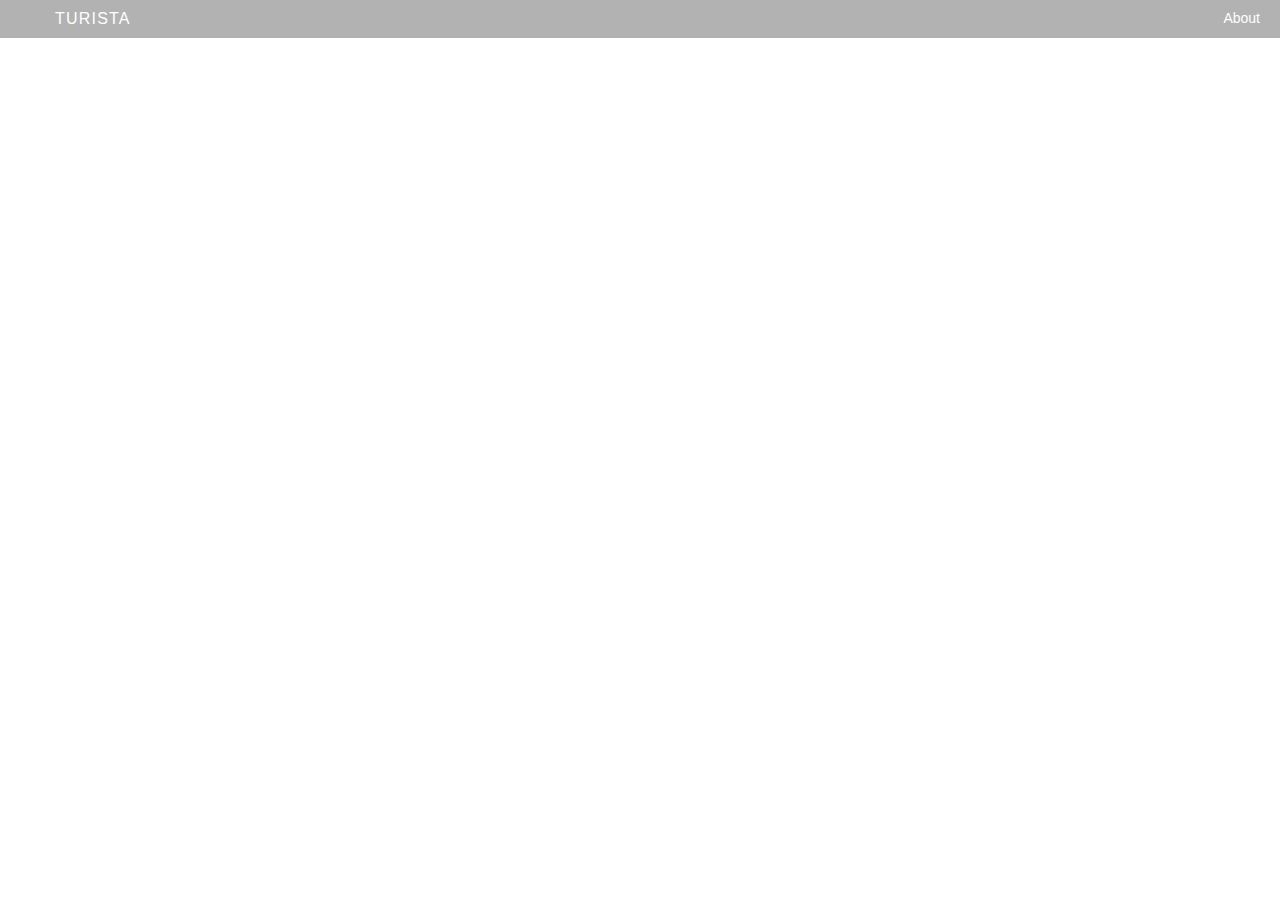
==== turista/index.html @ e3ec5c9a "fixing turista folder name" ====
<!doctype html>
<html>
  <head>
    <link rel="stylesheet" href="https://maxcdn.bootstrapcdn.com/bootstrap/3.3.5/css/bootstrap.min.css">
    <link href="css/main.css" rel="stylesheet" />
    <link href="css/leaflet.css" rel="stylesheet"/>
    <link rel="stylesheet" href="css/leaflet.awesome-markers.css">


    <script src="//code.jquery.com/jquery-1.11.3.min.js"></script>
    <script src="js/vendor/angular.min.js"></script>
    <script src = "js/vendor/leaflet.js"></script>
    <script src = "js/vendor/angular-leaflet-directive.min.js"></script>
    <script src = "js/vendor/helpers.js"></script>
    <script src ="https://code.angularjs.org/1.2.28/angular-route.min.js"></script>
    <script src="https://maxcdn.bootstrapcdn.com/bootstrap/3.3.5/js/bootstrap.min.js"></script>
    <script src="js/leaflet.awesome-markers.js"></script>

  </head>
  <body ng-app="Turista">

    <div class="header">
      <div class="container-fluid">
        <h1 class="pull-left">Turista</h1>
        <a class="pull-right" href="#/about">About</a>
      </div>
    </div>

    <div ng-view></div>

    <!-- Modules -->
    <script src ="js/app.js"></script>


    <!-- Controllers -->
    <script src = "js/controllers/MainController.js"></script>
    <script src = "js/controllers/AboutController.js"></script>

    <!-- Services -->
    <script src ="js/services/myLocation.js"></script>
    <script src ="js/services/places.js"></script>
  </body>
</html>
---- turista/css/main.css ----
html, body, #map_canvas {
  margin: 0;
  padding: 0;
  height: 100%;
  width: 100%;
}

.header {
  background-color: rgba(0,0,0,0.3);
  position: absolute;
  width: 100%;
  z-index: 10;
  line-height: 37px;
}

.header .container-fluid {
  position: relative;
}

.header h1 {
  color: #fff;
  font-size: 16px;
  letter-spacing: 1.2px;    
  margin: 0;
  padding: 10px 0 10px 55px;
  text-transform: uppercase;
}

.header a {
  padding-right: 20px;
  color: #fff;
}

.container-fluid {
  padding-left: 0;
  padding-right: 0;
}

#map_canvas {
  position: relative;
}

.angular-leaflet-map {
  position: absolute;
  top: 0;
  bottom: 0;
  right: 0;
  left: 0;
}
.coordinates{
  color: #fff;
}
.containerVertical {
  position: relative;
  height: 50rem;
}
.relvintron {
  position: absolute;
  top: 50%;
  left:50%;
  transform: translate(-50%,-50%);
}
---- turista/css/leaflet.css ----
/* required styles */

.leaflet-map-pane,
.leaflet-tile,
.leaflet-marker-icon,
.leaflet-marker-shadow,
.leaflet-tile-pane,
.leaflet-tile-container,
.leaflet-overlay-pane,
.leaflet-shadow-pane,
.leaflet-marker-pane,
.leaflet-popup-pane,
.leaflet-overlay-pane svg,
.leaflet-zoom-box,
.leaflet-image-layer,
.leaflet-layer {
	position: absolute;
	left: 0;
	top: 0;
	}
.leaflet-container {
	overflow: hidden;
	-ms-touch-action: none;
	}
.leaflet-tile,
.leaflet-marker-icon,
.leaflet-marker-shadow {
	-webkit-user-select: none;
	   -moz-user-select: none;
	        user-select: none;
	-webkit-user-drag: none;
	}
.leaflet-marker-icon,
.leaflet-marker-shadow {
	display: block;
	}
/* map is broken in FF if you have max-width: 100% on tiles */
.leaflet-container img {
	max-width: none !important;
	}
/* stupid Android 2 doesn't understand "max-width: none" properly */
.leaflet-container img.leaflet-image-layer {
	max-width: 15000px !important;
	}
.leaflet-tile {
	filter: inherit;
	visibility: hidden;
	}
.leaflet-tile-loaded {
	visibility: inherit;
	}
.leaflet-zoom-box {
	width: 0;
	height: 0;
	}
/* workaround for https://bugzilla.mozilla.org/show_bug.cgi?id=888319 */
.leaflet-overlay-pane svg {
	-moz-user-select: none;
	}

.leaflet-tile-pane    { z-index: 2; }
.leaflet-objects-pane { z-index: 3; }
.leaflet-overlay-pane { z-index: 4; }
.leaflet-shadow-pane  { z-index: 5; }
.leaflet-marker-pane  { z-index: 6; }
.leaflet-popup-pane   { z-index: 7; }

.leaflet-vml-shape {
	width: 1px;
	height: 1px;
	}
.lvml {
	behavior: url(#default#VML);
	display: inline-block;
	position: absolute;
	}


/* control positioning */

.leaflet-control {
	position: relative;
	z-index: 7;
	pointer-events: auto;
	}
.leaflet-top,
.leaflet-bottom {
	position: absolute;
	z-index: 1000;
	pointer-events: none;
	}
.leaflet-top {
	top: 0;
	}
.leaflet-right {
	right: 0;
	}
.leaflet-bottom {
	bottom: 0;
	}
.leaflet-left {
	left: 0;
	}
.leaflet-control {
	float: left;
	clear: both;
	}
.leaflet-right .leaflet-control {
	float: right;
	}
.leaflet-top .leaflet-control {
	margin-top: 10px;
	}
.leaflet-bottom .leaflet-control {
	margin-bottom: 10px;
	}
.leaflet-left .leaflet-control {
	margin-left: 10px;
	}
.leaflet-right .leaflet-control {
	margin-right: 10px;
	}


/* zoom and fade animations */

.leaflet-fade-anim .leaflet-tile,
.leaflet-fade-anim .leaflet-popup {
	opacity: 0;
	-webkit-transition: opacity 0.2s linear;
	   -moz-transition: opacity 0.2s linear;
	     -o-transition: opacity 0.2s linear;
	        transition: opacity 0.2s linear;
	}
.leaflet-fade-anim .leaflet-tile-loaded,
.leaflet-fade-anim .leaflet-map-pane .leaflet-popup {
	opacity: 1;
	}

.leaflet-zoom-anim .leaflet-zoom-animated {
	-webkit-transition: -webkit-transform 0.25s cubic-bezier(0,0,0.25,1);
	   -moz-transition:    -moz-transform 0.25s cubic-bezier(0,0,0.25,1);
	     -o-transition:      -o-transform 0.25s cubic-bezier(0,0,0.25,1);
	        transition:         transform 0.25s cubic-bezier(0,0,0.25,1);
	}
.leaflet-zoom-anim .leaflet-tile,
.leaflet-pan-anim .leaflet-tile,
.leaflet-touching .leaflet-zoom-animated {
	-webkit-transition: none;
	   -moz-transition: none;
	     -o-transition: none;
	        transition: none;
	}

.leaflet-zoom-anim .leaflet-zoom-hide {
	visibility: hidden;
	}


/* cursors */

.leaflet-clickable {
	cursor: pointer;
	}
.leaflet-container {
	cursor: -webkit-grab;
	cursor:    -moz-grab;
	}
.leaflet-popup-pane,
.leaflet-control {
	cursor: auto;
	}
.leaflet-dragging .leaflet-container,
.leaflet-dragging .leaflet-clickable {
	cursor: move;
	cursor: -webkit-grabbing;
	cursor:    -moz-grabbing;
	}


/* visual tweaks */

.leaflet-container {
	background: #ddd;
	outline: 0;
	}
.leaflet-container a {
	color: #0078A8;
	}
.leaflet-container a.leaflet-active {
	outline: 2px solid orange;
	}
.leaflet-zoom-box {
	border: 2px dotted #38f;
	background: rgba(255,255,255,0.5);
	}


/* general typography */
.leaflet-container {
	font: 12px/1.5 "Helvetica Neue", Arial, Helvetica, sans-serif;
	}


/* general toolbar styles */

.leaflet-bar {
	box-shadow: 0 1px 5px rgba(0,0,0,0.65);
	border-radius: 4px;
	}
.leaflet-bar a,
.leaflet-bar a:hover {
	background-color: #fff;
	border-bottom: 1px solid #ccc;
	width: 26px;
	height: 26px;
	line-height: 26px;
	display: block;
	text-align: center;
	text-decoration: none;
	color: black;
	}
.leaflet-bar a,
.leaflet-control-layers-toggle {
	background-position: 50% 50%;
	background-repeat: no-repeat;
	display: block;
	}
.leaflet-bar a:hover {
	background-color: #f4f4f4;
	}
.leaflet-bar a:first-child {
	border-top-left-radius: 4px;
	border-top-right-radius: 4px;
	}
.leaflet-bar a:last-child {
	border-bottom-left-radius: 4px;
	border-bottom-right-radius: 4px;
	border-bottom: none;
	}
.leaflet-bar a.leaflet-disabled {
	cursor: default;
	background-color: #f4f4f4;
	color: #bbb;
	}

.leaflet-touch .leaflet-bar a {
	width: 30px;
	height: 30px;
	line-height: 30px;
	}


/* zoom control */

.leaflet-control-zoom-in,
.leaflet-control-zoom-out {
	font: bold 18px 'Lucida Console', Monaco, monospace;
	text-indent: 1px;
	}
.leaflet-control-zoom-out {
	font-size: 20px;
	}

.leaflet-touch .leaflet-control-zoom-in {
	font-size: 22px;
	}
.leaflet-touch .leaflet-control-zoom-out {
	font-size: 24px;
	}


/* layers control */

.leaflet-control-layers {
	box-shadow: 0 1px 5px rgba(0,0,0,0.4);
	background: #fff;
	border-radius: 5px;
	}
.leaflet-control-layers-toggle {
	background-image: url(images/layers.png);
	width: 36px;
	height: 36px;
	}
.leaflet-retina .leaflet-control-layers-toggle {
	background-image: url(images/layers-2x.png);
	background-size: 26px 26px;
	}
.leaflet-touch .leaflet-control-layers-toggle {
	width: 44px;
	height: 44px;
	}
.leaflet-control-layers .leaflet-control-layers-list,
.leaflet-control-layers-expanded .leaflet-control-layers-toggle {
	display: none;
	}
.leaflet-control-layers-expanded .leaflet-control-layers-list {
	display: block;
	position: relative;
	}
.leaflet-control-layers-expanded {
	padding: 6px 10px 6px 6px;
	color: #333;
	background: #fff;
	}
.leaflet-control-layers-selector {
	margin-top: 2px;
	position: relative;
	top: 1px;
	}
.leaflet-control-layers label {
	display: block;
	}
.leaflet-control-layers-separator {
	height: 0;
	border-top: 1px solid #ddd;
	margin: 5px -10px 5px -6px;
	}


/* attribution and scale controls */

.leaflet-container .leaflet-control-attribution {
	background: #fff;
	background: rgba(255, 255, 255, 0.7);
	margin: 0;
	}
.leaflet-control-attribution,
.leaflet-control-scale-line {
	padding: 0 5px;
	color: #333;
	}
.leaflet-control-attribution a {
	text-decoration: none;
	}
.leaflet-control-attribution a:hover {
	text-decoration: underline;
	}
.leaflet-container .leaflet-control-attribution,
.leaflet-container .leaflet-control-scale {
	font-size: 11px;
	}
.leaflet-left .leaflet-control-scale {
	margin-left: 5px;
	}
.leaflet-bottom .leaflet-control-scale {
	margin-bottom: 5px;
	}
.leaflet-control-scale-line {
	border: 2px solid #777;
	border-top: none;
	line-height: 1.1;
	padding: 2px 5px 1px;
	font-size: 11px;
	white-space: nowrap;
	overflow: hidden;
	-moz-box-sizing: content-box;
	     box-sizing: content-box;

	background: #fff;
	background: rgba(255, 255, 255, 0.5);
	}
.leaflet-control-scale-line:not(:first-child) {
	border-top: 2px solid #777;
	border-bottom: none;
	margin-top: -2px;
	}
.leaflet-control-scale-line:not(:first-child):not(:last-child) {
	border-bottom: 2px solid #777;
	}

.leaflet-touch .leaflet-control-attribution,
.leaflet-touch .leaflet-control-layers,
.leaflet-touch .leaflet-bar {
	box-shadow: none;
	}
.leaflet-touch .leaflet-control-layers,
.leaflet-touch .leaflet-bar {
	border: 2px solid rgba(0,0,0,0.2);
	background-clip: padding-box;
	}


/* popup */

.leaflet-popup {
	position: absolute;
	text-align: center;
	}
.leaflet-popup-content-wrapper {
	padding: 1px;
	text-align: left;
	border-radius: 12px;
	}
.leaflet-popup-content {
	margin: 13px 19px;
	line-height: 1.4;
	}
.leaflet-popup-content p {
	margin: 18px 0;
	}
.leaflet-popup-tip-container {
	margin: 0 auto;
	width: 40px;
	height: 20px;
	position: relative;
	overflow: hidden;
	}
.leaflet-popup-tip {
	width: 17px;
	height: 17px;
	padding: 1px;

	margin: -10px auto 0;

	-webkit-transform: rotate(45deg);
	   -moz-transform: rotate(45deg);
	    -ms-transform: rotate(45deg);
	     -o-transform: rotate(45deg);
	        transform: rotate(45deg);
	}
.leaflet-popup-content-wrapper,
.leaflet-popup-tip {
	background: white;

	box-shadow: 0 3px 14px rgba(0,0,0,0.4);
	}
.leaflet-container a.leaflet-popup-close-button {
	position: absolute;
	top: 0;
	right: 0;
	padding: 4px 4px 0 0;
	text-align: center;
	width: 18px;
	height: 14px;
	font: 16px/14px Tahoma, Verdana, sans-serif;
	color: #c3c3c3;
	text-decoration: none;
	font-weight: bold;
	background: transparent;
	}
.leaflet-container a.leaflet-popup-close-button:hover {
	color: #999;
	}
.leaflet-popup-scrolled {
	overflow: auto;
	border-bottom: 1px solid #ddd;
	border-top: 1px solid #ddd;
	}

.leaflet-oldie .leaflet-popup-content-wrapper {
	zoom: 1;
	}
.leaflet-oldie .leaflet-popup-tip {
	width: 24px;
	margin: 0 auto;

	-ms-filter: "progid:DXImageTransform.Microsoft.Matrix(M11=0.70710678, M12=0.70710678, M21=-0.70710678, M22=0.70710678)";
	filter: progid:DXImageTransform.Microsoft.Matrix(M11=0.70710678, M12=0.70710678, M21=-0.70710678, M22=0.70710678);
	}
.leaflet-oldie .leaflet-popup-tip-container {
	margin-top: -1px;
	}

.leaflet-oldie .leaflet-control-zoom,
.leaflet-oldie .leaflet-control-layers,
.leaflet-oldie .leaflet-popup-content-wrapper,
.leaflet-oldie .leaflet-popup-tip {
	border: 1px solid #999;
	}


/* div icon */

.leaflet-div-icon {
	background: #fff;
	border: 1px solid #666;
	}
---- turista/css/leaflet.awesome-markers.css ----
/*
Author: L. Voogdt
License: MIT
Version: 1.0
*/

/* Marker setup */
.awesome-marker {
  background: url('images/markers-soft.png') no-repeat 0 0;
  width: 35px;
  height: 46px;
  position:absolute;
  left:0;
  top:0;
  display: block;
  text-align: center;
}

.awesome-marker-shadow {
  background: url('images/markers-shadow.png') no-repeat 0 0;
  width: 36px;
  height: 16px;
}

/* Retina displays */
@media (min--moz-device-pixel-ratio: 1.5),(-o-min-device-pixel-ratio: 3/2),
(-webkit-min-device-pixel-ratio: 1.5),(min-device-pixel-ratio: 1.5),(min-resolution: 1.5dppx) {
 .awesome-marker {
  background-image: url('images/markers-soft@2x.png');
  background-size: 720px 46px;
 }
 .awesome-marker-shadow {
  background-image: url('images/markers-shadow@2x.png');
  background-size: 35px 16px;
 }
}

.awesome-marker i {
  color: #333;
  margin-top: 10px;
  display: inline-block;
  font-size: 14px;
}

.awesome-marker .icon-white {
  color: #fff;
}

/* Colors */
.awesome-marker-icon-red {
  background-position: 0 0;
}

.awesome-marker-icon-darkred {
  background-position: -180px 0;
}

.awesome-marker-icon-lightred {
  background-position: -360px 0;
}

.awesome-marker-icon-orange {
  background-position: -36px 0;
}

.awesome-marker-icon-beige {
  background-position: -396px 0;
}

.awesome-marker-icon-green {
  background-position: -72px 0;
}

.awesome-marker-icon-darkgreen {
  background-position: -252px 0;
}

.awesome-marker-icon-lightgreen {
  background-position: -432px 0;
}

.awesome-marker-icon-blue {
  background-position: -108px 0;
}

.awesome-marker-icon-darkblue {
  background-position: -216px 0;
}

.awesome-marker-icon-lightblue {
  background-position: -468px 0;
}

.awesome-marker-icon-purple {
  background-position: -144px 0;
}

.awesome-marker-icon-darkpurple {
  background-position: -288px 0;
}

.awesome-marker-icon-pink {
  background-position: -504px 0;
}

.awesome-marker-icon-cadetblue {
  background-position: -324px 0;
}

.awesome-marker-icon-white {
  background-position: -574px 0;
}

.awesome-marker-icon-gray {
  background-position: -648px 0;
}

.awesome-marker-icon-lightgray {
  background-position: -612px 0;
}

.awesome-marker-icon-black {
  background-position: -682px 0;
}
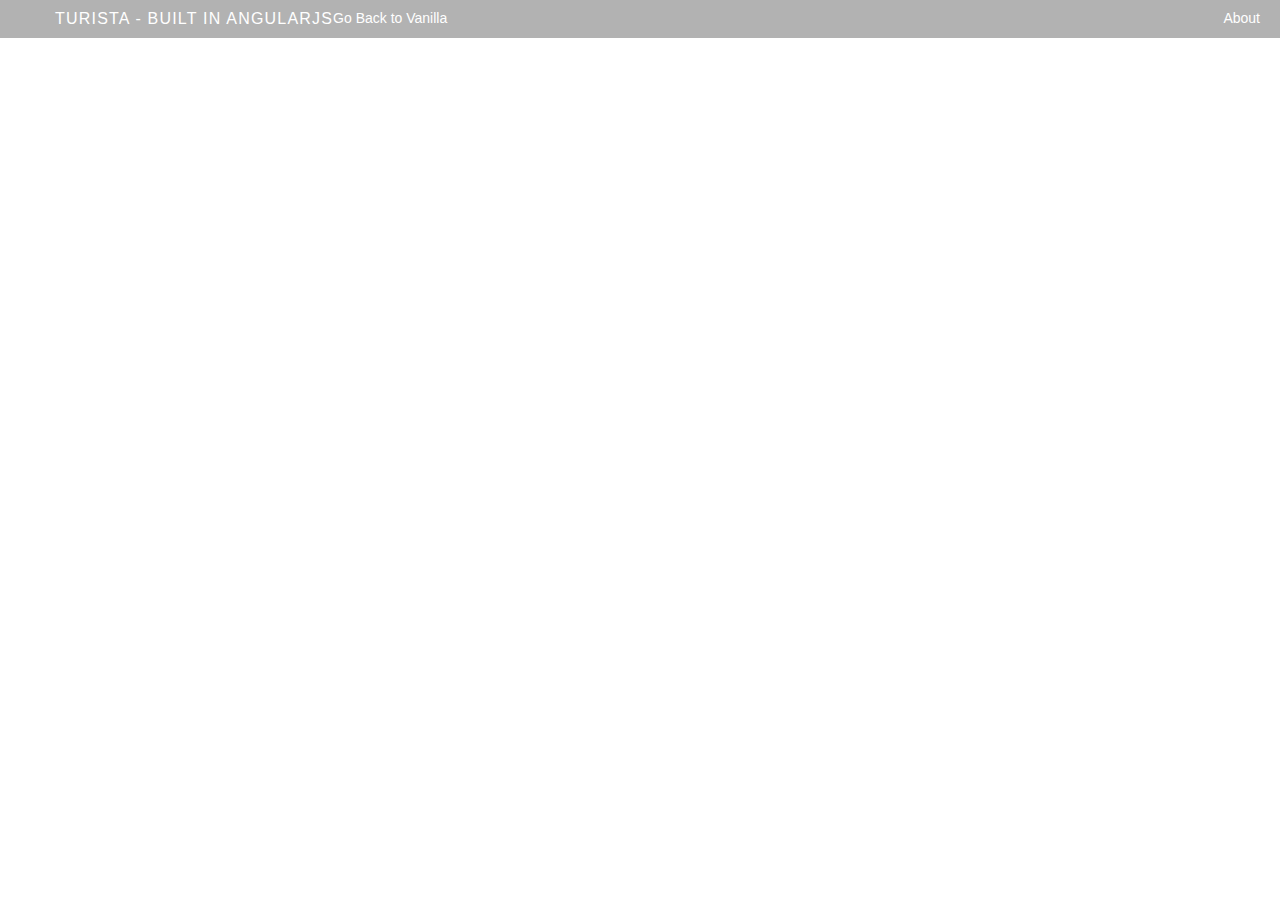
==== commit 923ace6a: "ffix geo" ====
--- a/turista/index.html
+++ b/turista/index.html
@@ -21,7 +21,8 @@
 
     <div class="header">
       <div class="container-fluid">
-        <h1 class="pull-left">Turista</h1>
+        <h1 class="pull-left">Turista - built in AngularJS</h1>
+        <a href="/">Go Back to Vanilla </a>
         <a class="pull-right" href="#/about">About</a>
       </div>
     </div>
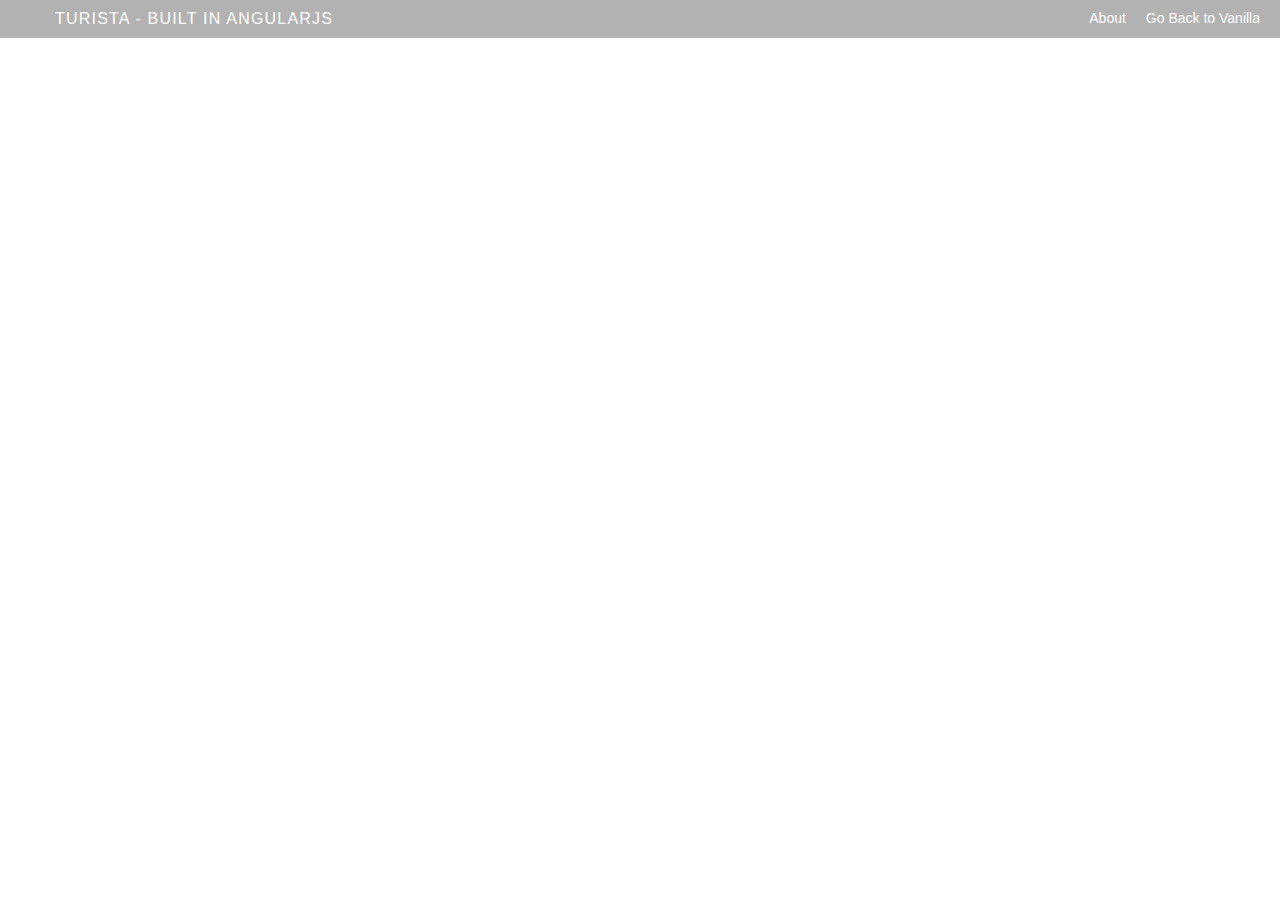
==== commit 8a668633: "ffix geo" ====
--- a/turista/index.html
+++ b/turista/index.html
@@ -22,7 +22,7 @@
     <div class="header">
       <div class="container-fluid">
         <h1 class="pull-left">Turista - built in AngularJS</h1>
-        <a href="/">Go Back to Vanilla </a>
+        <a class="pull-right" href="/">Go Back to Vanilla </a>
         <a class="pull-right" href="#/about">About</a>
       </div>
     </div>
